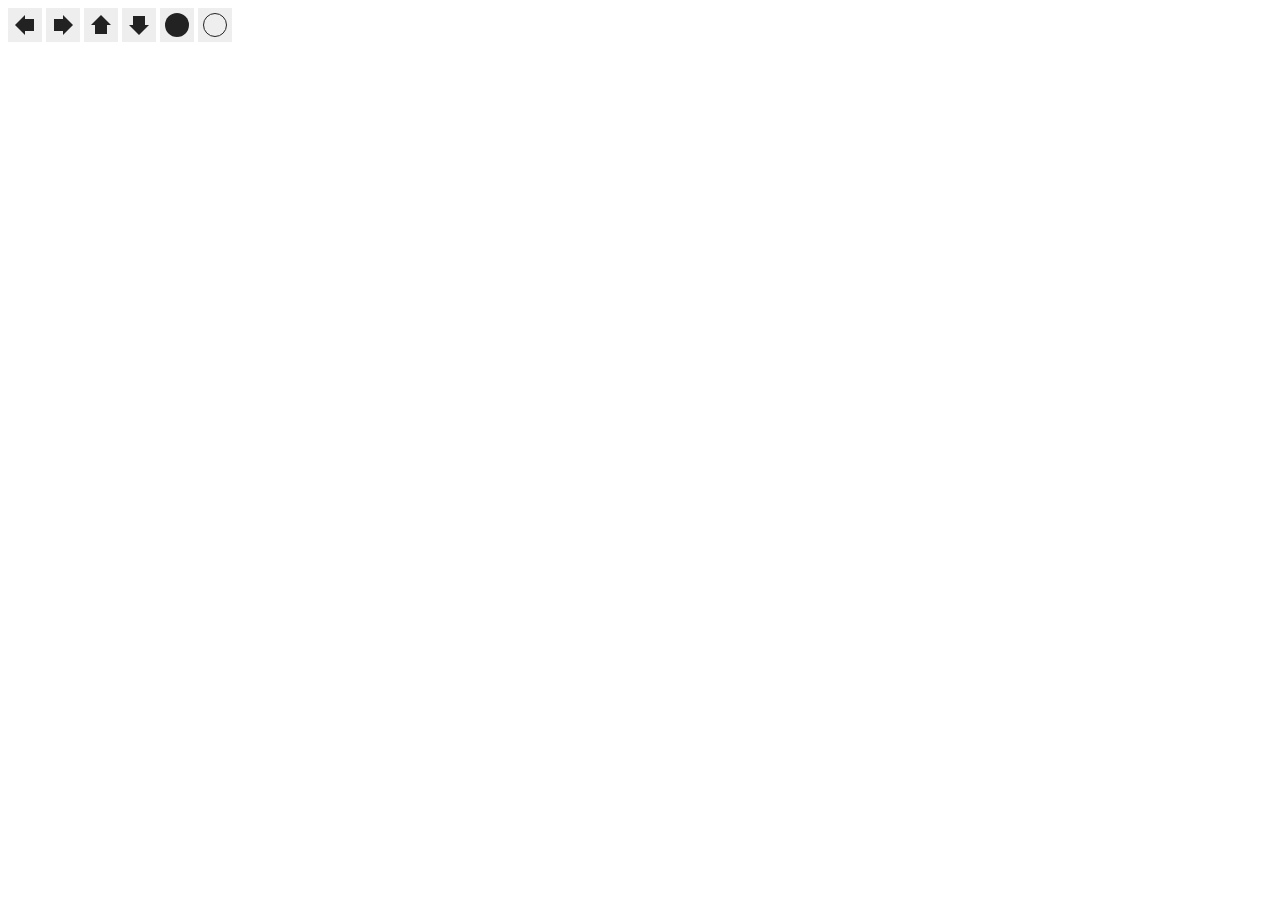
==== index.html @ 4d5b5122 "rename icons.html to index.html" ====
<!DOCTYPE html>
<html>
<head>
<meta charset="utf-8">
<link rel="stylesheet" href="icons.css">
<title>icons</title>
</head>
<body>
    <div class="container">
        <div class="my-Icon"><span class="my-Icon_ArrowRight"></span></div>
        <div class="my-Icon"><span class="my-Icon_ArrowLeft"></span></div>
        <div class="my-Icon"><span class="my-Icon_ArrowUp"></span></div>
        <div class="my-Icon"><span class="my-Icon_ArrowDown"></span></div>
        <div class="my-Icon"><span class="my-Icon_CircleFilled"></span></div>
        <div class="my-Icon"><span class="my-Icon_Circle"></span></div>
    </div>
</body>
</html>
---- icons.css ----
.my-Icon{
    display: inline-block;
    position: relative;
    width:32px;
    height: 32px;
    border: 1px solid #eee;
    background-color: #eee;
}

/** 右矢印 */
.my-Icon .my-Icon_ArrowRight:before{
    content: '';
    position: absolute;
    top:6px;
    left:-4px;
    width: 0;
    height: 0;
    border: 10px solid transparent;
    border-right: 10px solid #222;
}
.my-Icon .my-Icon_ArrowRight:after{
    content:'';
    position: absolute;
    top:10px;
    left:16px;
    width:0;
    height: 0;
    border: 6px solid #222;
    border-left: 3px solid #222;
}

/** 左矢印 */
.my-Icon .my-Icon_ArrowLeft:before{
    content: '';
    position: absolute;
    top:6px;
    right:-4px;
    width: 0;
    height: 0;
    border: 10px solid transparent;
    border-left: 10px solid #222;
}
.my-Icon .my-Icon_ArrowLeft:after{
    content:'';
    position: absolute;
    top:10px;
    right:16px;
    width:0;
    height: 0;
    border: 6px solid #222;
    border-right: 3px solid #222;
}

/** 上矢印 */
.my-Icon .my-Icon_ArrowUp:before{
    content: '';
    position: absolute;
    top:-4px;
    left:6px;
    width: 0;
    height: 0;
    border: 10px solid transparent;
    border-bottom: 10px solid #222;
}
.my-Icon .my-Icon_ArrowUp:after{
    content:'';
    position: absolute;
    top:16px;
    left:10px;
    width:0;
    height: 0;
    border: 6px solid #222;
    border-top: 3px solid #222;
}

/** 下矢印 */
.my-Icon .my-Icon_ArrowDown:before{
    content: '';
    position: absolute;
    bottom:-4px;
    left:6px;
    width: 0;
    height: 0;
    border: 10px solid transparent;
    border-top: 10px solid #222;
}
.my-Icon .my-Icon_ArrowDown:after{
    content:'';
    position: absolute;
    bottom:16px;
    left:10px;
    width:0;
    height: 0;
    border: 6px solid #222;
    border-bottom: 3px solid #222;
}

/** 円（塗りつぶし） */
.my-Icon .my-Icon_CircleFilled:before{
    content:'';
    position: absolute;
    top:4px;
    left:4px;
    width: 24px;
    height: 24px;
    background-color: #222;
    border-radius: 50%;
}

/** 円（塗りつぶしなし） */
.my-Icon .my-Icon_Circle:before{
    content:'';
    position: absolute;
    top:4px;
    left:4px;
    width: 22px;
    height: 22px;
    background-color: transparent;
    border-radius: 50%;
    border: 1px solid #222;
}
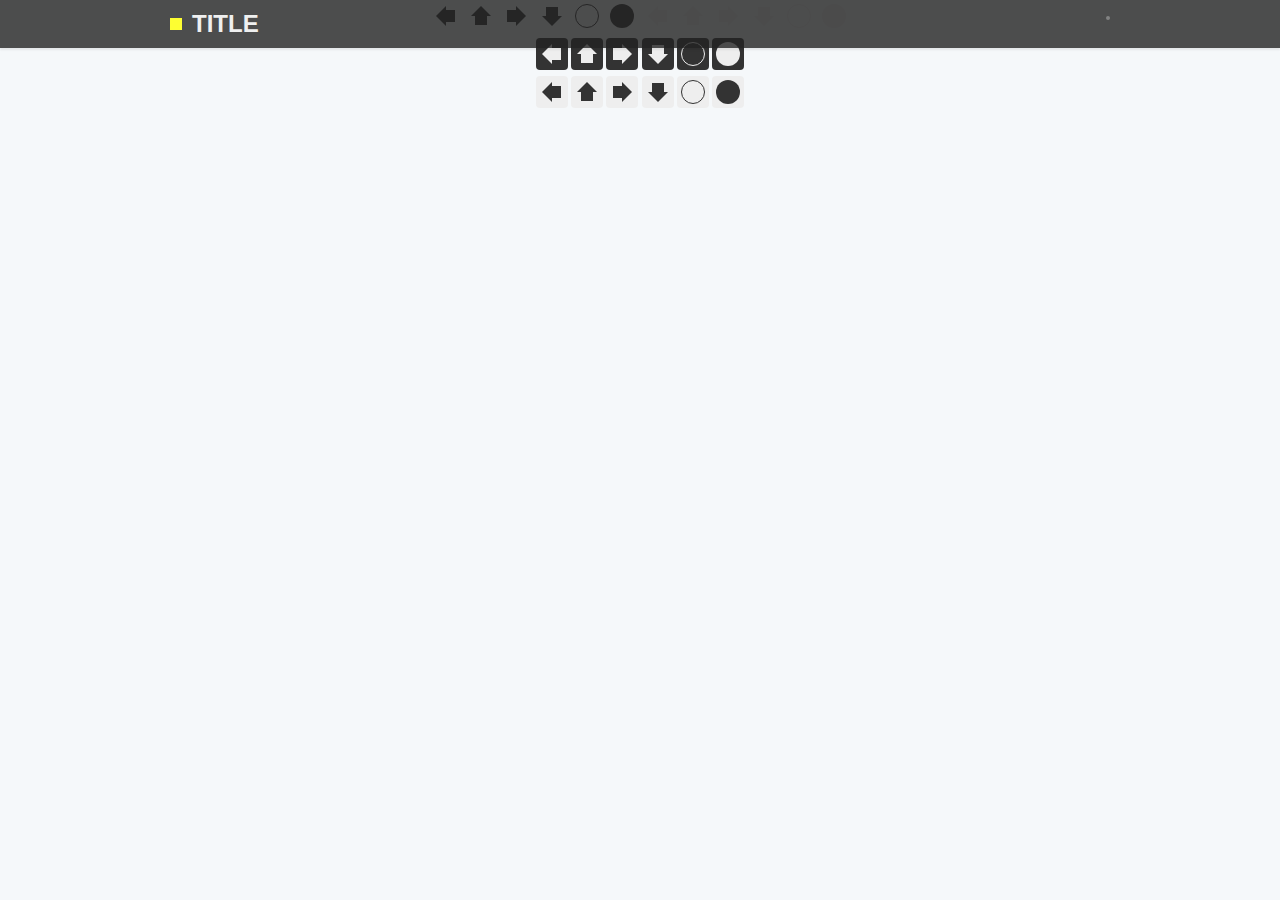
==== commit 500d3c5a: "add header" ====
--- a/index.html
+++ b/index.html
@@ -2,17 +2,71 @@
 <html>
 <head>
 <meta charset="utf-8">
+<link rel="stylesheet" href="base.css">
+<link rel="stylesheet" href="header.css">
 <link rel="stylesheet" href="icons.css">
+<link rel="stylesheet" href="icons-transparent.css">
+<link rel="stylesheet" href="icons-dark.css">
+<link rel="stylesheet" href="icons-light.css">
 <title>icons</title>
 </head>
 <body>
-    <div class="container">
-        <div class="my-Icon"><span class="my-Icon_ArrowRight"></span></div>
-        <div class="my-Icon"><span class="my-Icon_ArrowLeft"></span></div>
-        <div class="my-Icon"><span class="my-Icon_ArrowUp"></span></div>
-        <div class="my-Icon"><span class="my-Icon_ArrowDown"></span></div>
-        <div class="my-Icon"><span class="my-Icon_CircleFilled"></span></div>
-        <div class="my-Icon"><span class="my-Icon_Circle"></span></div>
-    </div>
+    <header class="hd-Header">
+        <div class="hd-Header_Wrapper">
+            <div class="hd-Header_Inner">
+                <div class="hd-Header_Container">
+                    <a class="hd-Header_Title" href="index.html">
+                        <div class="hd-Title">
+                            <span class="hd-Title_Icon"></span>
+                            <span class="hd-Title_Str">TITLE</span>
+                        </div>
+                    </a>
+                    <nav class="hd-Header_Nav">
+                        <ul>
+                            <li></li>
+                        </ul>
+                    </nav>
+                </div>
+            </div>
+        </div>
+
+
+    </header>
+    <aside class="">
+
+    </aside>
+    <main class="contents">
+        <div class="container">
+            <div class="icon-SquareTransparent32"><div class="icon-SquareTransparent32_ArrowLeftDark"></div></div>
+            <div class="icon-SquareTransparent32"><div class="icon-SquareTransparent32_ArrowUpDark"></div></div>
+            <div class="icon-SquareTransparent32"><div class="icon-SquareTransparent32_ArrowRightDark"></div></div>
+            <div class="icon-SquareTransparent32"><div class="icon-SquareTransparent32_ArrowDownDark"></div></div>
+            <div class="icon-SquareTransparent32"><div class="icon-SquareTransparent32_CircleDark"></div></div>
+            <div class="icon-SquareTransparent32"><div class="icon-SquareTransparent32_CircleFilledDark"></div></div>
+            <div class="icon-SquareTransparent32"><div class="icon-SquareTransparent32_ArrowLeftLight"></div></div>
+            <div class="icon-SquareTransparent32"><div class="icon-SquareTransparent32_ArrowUpLight"></div></div>
+            <div class="icon-SquareTransparent32"><div class="icon-SquareTransparent32_ArrowRightLight"></div></div>
+            <div class="icon-SquareTransparent32"><div class="icon-SquareTransparent32_ArrowDownLight"></div></div>
+            <div class="icon-SquareTransparent32"><div class="icon-SquareTransparent32_CircleLight"></div></div>
+            <div class="icon-SquareTransparent32"><div class="icon-SquareTransparent32_CircleFilledLight"></div></div>
+            <br/>
+            <div class="icon-SquareDark32"><div class="icon-SquareDark32_ArrowLeftLight"></div></div>
+            <div class="icon-SquareDark32"><div class="icon-SquareDark32_ArrowUpLight"></div></div>
+            <div class="icon-SquareDark32"><div class="icon-SquareDark32_ArrowRightLight"></div></div>
+            <div class="icon-SquareDark32"><div class="icon-SquareDark32_ArrowDownLight"></div></div>
+            <div class="icon-SquareDark32"><div class="icon-SquareDark32_CircleLight"></div></div>
+            <div class="icon-SquareDark32"><div class="icon-SquareDark32_CircleFilledLight"></div></div>
+            <br/>
+            <div class="icon-SquareLight32"><div class="icon-SquareLight32_ArrowLeftDark"></div></div>
+            <div class="icon-SquareLight32"><div class="icon-SquareLight32_ArrowUpDark"></div></div>
+            <div class="icon-SquareLight32"><div class="icon-SquareLight32_ArrowRightDark"></div></div>
+            <div class="icon-SquareLight32"><div class="icon-SquareLight32_ArrowDownDark"></div></div>
+            <div class="icon-SquareLight32"><div class="icon-SquareLight32_CircleDark"></div></div>
+            <div class="icon-SquareLight32"><div class="icon-SquareLight32_CircleFilledDark"></div></div>
+        </div>
+    </main>
+    <footer>
+
+    </footer>
 </body>
 </html>
--- a/base.css
+++ b/base.css
@@ -0,0 +1,105 @@
+/*
+To change this license header, choose License Headers in Project Properties.
+To change this template file, choose Tools | Templates
+and open the template in the editor.
+*/
+/*
+    Created on : 2016/02/25, 22:54:41
+    Author     : kikut
+*/
+
+*{
+    -webkit-box-sizing: border-box;
+       -moz-box-sizing: border-box;
+            box-sizing: border-box;
+
+}
+
+html, body{
+    height:100%;
+    margin:0;
+    padding:0;
+    background-color:#f5f8fa;
+    position:static;
+}
+
+html{
+    line-height:20px;
+}
+
+body{
+    font-family: sans-serif;
+    color:#666;
+    text-align: center;
+    font-size: 12px;
+    margin: 0;
+}
+
+img{
+    border:none;
+    max-width:100%;
+    vertical-align:middle;
+}
+
+h1{
+    font-size:44px;
+    line-height:56px;
+    margin:24px 0 12px;
+    font-weight:400;
+}
+h2{
+    font-size:32px;
+    font-weight:400;
+    line-height:40px;
+    margin:16px 0 8px;
+}
+h3{
+    font-size:24px;
+    font-weight:400;
+    line-height:32px;
+    margin:16px 0 8px;
+}
+h1, h2, h3{
+    color: #222;
+}
+
+a, .link-color{
+    text-decoration:none;
+    color:#0033cc;
+}
+
+ul, ol{
+    margin:0 0 15px 20px;
+    padding:0;
+}
+li{
+    margin:0 0 12px;
+}
+
+.wrap{
+    margin: 0 auto;
+    max-width: 960px;
+    clear: both;
+}
+
+/* clearfix */
+.clearfix{
+    *zoom: 1;
+}
+
+* html .clearfix {
+	zoom: 1;
+} /* IE6 */
+
+*:first-child+html .clearfix {
+	zoom: 1;
+} /* IE7 */
+
+.clearfix::before, .clearfix::after{
+    display: table;
+    content: "";
+}
+
+.clearfix:after {
+    clear: both;
+}
--- a/header.css
+++ b/header.css
@@ -0,0 +1,58 @@
+.hd-Header{
+    box-shadow:0 2px 2px 0 rgba(0,0,0,0.07);
+    position: fixed;
+    top:0;
+    left:0;
+    right:0;
+    z-index:1000;
+}
+.hd-Header_Wrapper{
+    height:48px;
+    position:relative;
+}
+.hd-Header_Inner{
+    height: inherit;;
+    background-color:#222;
+    opacity: 0.8;
+}
+.hd-Header_Container{
+    max-width:960px;
+    margin:0 auto;
+    width:auto;
+    height: inherit;
+    display: flex;
+    flex-wrap: wrap;
+    justify-content: space-between;
+    align-items: center;
+}
+
+.hd-Header_Title{
+    flex: 0 0 auto;
+    text-align: left;
+}
+.hd-Title{
+    display: flex;
+    align-items: center;
+    flex-wrap: nowrap;
+}
+.hd-Title_Icon{
+    display: inline-block;
+    width: 32px;
+    height: 32px;
+    position: relative;
+}
+.hd-Title_Icon:before{
+    content:'';
+    position: absolute;
+    top:10px;
+    left:10px;
+    width: 12px;
+    height: 12px;
+    background: #FF0;
+}
+
+.hd-Title_Str{
+    font-size: 24px;
+    font-weight: bold;
+    color: #eee;
+}
--- a/icons.css
+++ b/icons.css
@@ -1,121 +1 @@
-.my-Icon{
-    display: inline-block;
-    position: relative;
-    width:32px;
-    height: 32px;
-    border: 1px solid #eee;
-    background-color: #eee;
-}
 
-/** 右矢印 */
-.my-Icon .my-Icon_ArrowRight:before{
-    content: '';
-    position: absolute;
-    top:6px;
-    left:-4px;
-    width: 0;
-    height: 0;
-    border: 10px solid transparent;
-    border-right: 10px solid #222;
-}
-.my-Icon .my-Icon_ArrowRight:after{
-    content:'';
-    position: absolute;
-    top:10px;
-    left:16px;
-    width:0;
-    height: 0;
-    border: 6px solid #222;
-    border-left: 3px solid #222;
-}
-
-/** 左矢印 */
-.my-Icon .my-Icon_ArrowLeft:before{
-    content: '';
-    position: absolute;
-    top:6px;
-    right:-4px;
-    width: 0;
-    height: 0;
-    border: 10px solid transparent;
-    border-left: 10px solid #222;
-}
-.my-Icon .my-Icon_ArrowLeft:after{
-    content:'';
-    position: absolute;
-    top:10px;
-    right:16px;
-    width:0;
-    height: 0;
-    border: 6px solid #222;
-    border-right: 3px solid #222;
-}
-
-/** 上矢印 */
-.my-Icon .my-Icon_ArrowUp:before{
-    content: '';
-    position: absolute;
-    top:-4px;
-    left:6px;
-    width: 0;
-    height: 0;
-    border: 10px solid transparent;
-    border-bottom: 10px solid #222;
-}
-.my-Icon .my-Icon_ArrowUp:after{
-    content:'';
-    position: absolute;
-    top:16px;
-    left:10px;
-    width:0;
-    height: 0;
-    border: 6px solid #222;
-    border-top: 3px solid #222;
-}
-
-/** 下矢印 */
-.my-Icon .my-Icon_ArrowDown:before{
-    content: '';
-    position: absolute;
-    bottom:-4px;
-    left:6px;
-    width: 0;
-    height: 0;
-    border: 10px solid transparent;
-    border-top: 10px solid #222;
-}
-.my-Icon .my-Icon_ArrowDown:after{
-    content:'';
-    position: absolute;
-    bottom:16px;
-    left:10px;
-    width:0;
-    height: 0;
-    border: 6px solid #222;
-    border-bottom: 3px solid #222;
-}
-
-/** 円（塗りつぶし） */
-.my-Icon .my-Icon_CircleFilled:before{
-    content:'';
-    position: absolute;
-    top:4px;
-    left:4px;
-    width: 24px;
-    height: 24px;
-    background-color: #222;
-    border-radius: 50%;
-}
-
-/** 円（塗りつぶしなし） */
-.my-Icon .my-Icon_Circle:before{
-    content:'';
-    position: absolute;
-    top:4px;
-    left:4px;
-    width: 22px;
-    height: 22px;
-    background-color: transparent;
-    border-radius: 50%;
-    border: 1px solid #222;
-}
--- a/icons-transparent.css
+++ b/icons-transparent.css
@@ -0,0 +1,224 @@
+/** icon-SquareTransparent32 */
+.icon-SquareTransparent32{
+    display: inline-block;
+    position: relative;
+    width: 32px;
+    height: 32px;
+    border-style: none;
+    border-radius: 4px;
+    background-color: transparent;
+}
+/** 左矢印 */
+.icon-SquareTransparent32_ArrowLeftDark:before{
+    content: '';
+    position: absolute;
+    top:6px;
+    left:-4px;
+    width: 0;
+    height: 0;
+    border: 10px solid transparent;
+    border-right: 10px solid #333;
+}
+.icon-SquareTransparent32_ArrowLeftDark:after{
+    content:'';
+    position: absolute;
+    top:10px;
+    left:16px;
+    width:0;
+    height: 0;
+    border: 6px solid #333;
+    border-left: 3px solid #333;
+}
+/** 左矢印 */
+.icon-SquareTransparent32_ArrowRightDark:before{
+    content: '';
+    position: absolute;
+    top:6px;
+    right:-4px;
+    width: 0;
+    height: 0;
+    border: 10px solid transparent;
+    border-left: 10px solid #333;
+}
+.icon-SquareTransparent32_ArrowRightDark:after{
+    content:'';
+    position: absolute;
+    top:10px;
+    right:16px;
+    width:0;
+    height: 0;
+    border: 6px solid #333;
+    border-right: 3px solid #333;
+}
+/** 上矢印 */
+.icon-SquareTransparent32_ArrowUpDark:before{
+    content: '';
+    position: absolute;
+    top:-4px;
+    left:6px;
+    width: 0;
+    height: 0;
+    border: 10px solid transparent;
+    border-bottom: 10px solid #333;
+}
+.icon-SquareTransparent32_ArrowUpDark:after{
+    content:'';
+    position: absolute;
+    top:16px;
+    left:10px;
+    width:0;
+    height: 0;
+    border: 6px solid #333;
+    border-top: 3px solid #333;
+}
+/** 下矢印 */
+.icon-SquareTransparent32_ArrowDownDark:before{
+    content: '';
+    position: absolute;
+    bottom:-4px;
+    left:6px;
+    width: 0;
+    height: 0;
+    border: 10px solid transparent;
+    border-top: 10px solid #333;
+}
+.icon-SquareTransparent32_ArrowDownDark:after{
+    content:'';
+    position: absolute;
+    bottom:16px;
+    left:10px;
+    width:0;
+    height: 0;
+    border: 6px solid #333;
+    border-bottom: 3px solid #333;
+}
+/** 円（塗りつぶし） */
+.icon-SquareTransparent32_CircleFilledDark:before{
+    content:'';
+    position: absolute;
+    top:4px;
+    left:4px;
+    width: 24px;
+    height: 24px;
+    background-color: #333;
+    border-radius: 50%;
+}
+/** 円（塗りつぶしなし） */
+.icon-SquareTransparent32_CircleDark:before{
+    content:'';
+    position: absolute;
+    top:4px;
+    left:4px;
+    width: 22px;
+    height: 22px;
+    background-color: transparent;
+    border-radius: 50%;
+    border: 1px solid #333;
+}
+/** 右矢印 */
+.icon-SquareTransparent32_ArrowLeftLight:before{
+    content: '';
+    position: absolute;
+    top:6px;
+    left:-4px;
+    width: 0;
+    height: 0;
+    border: 10px solid transparent;
+    border-right: 10px solid #eee;
+}
+.icon-SquareTransparent32_ArrowLeftLight:after{
+    content:'';
+    position: absolute;
+    top:10px;
+    left:16px;
+    width:0;
+    height: 0;
+    border: 6px solid #eee;
+    border-left: 3px solid #eee;
+}
+/** 左矢印 */
+.icon-SquareTransparent32_ArrowRightLight:before{
+    content: '';
+    position: absolute;
+    top:6px;
+    right:-4px;
+    width: 0;
+    height: 0;
+    border: 10px solid transparent;
+    border-left: 10px solid #eee;
+}
+.icon-SquareTransparent32_ArrowRightLight:after{
+    content:'';
+    position: absolute;
+    top:10px;
+    right:16px;
+    width:0;
+    height: 0;
+    border: 6px solid #eee;
+    border-right: 3px solid #eee;
+}
+/** 上矢印 */
+.icon-SquareTransparent32_ArrowUpLight:before{
+    content: '';
+    position: absolute;
+    top:-4px;
+    left:6px;
+    width: 0;
+    height: 0;
+    border: 10px solid transparent;
+    border-bottom: 10px solid #eee;
+}
+.icon-SquareTransparent32_ArrowUpLight:after{
+    content:'';
+    position: absolute;
+    top:16px;
+    left:10px;
+    width:0;
+    height: 0;
+    border: 6px solid #eee;
+    border-top: 3px solid #eee;
+}
+/** 下矢印 */
+.icon-SquareTransparent32_ArrowDownLight:before{
+    content: '';
+    position: absolute;
+    bottom:-4px;
+    left:6px;
+    width: 0;
+    height: 0;
+    border: 10px solid transparent;
+    border-top: 10px solid #eee;
+}
+.icon-SquareTransparent32_ArrowDownLight:after{
+    content:'';
+    position: absolute;
+    bottom:16px;
+    left:10px;
+    width:0;
+    height: 0;
+    border: 6px solid #eee;
+    border-bottom: 3px solid #eee;
+}
+/** 円（塗りつぶし） */
+.icon-SquareTransparent32_CircleFilledLight:before{
+    content:'';
+    position: absolute;
+    top:4px;
+    left:4px;
+    width: 24px;
+    height: 24px;
+    background-color: #eee;
+    border-radius: 50%;
+}
+/** 円（塗りつぶしなし） */
+.icon-SquareTransparent32_CircleLight:before{
+    content:'';
+    position: absolute;
+    top:4px;
+    left:4px;
+    width: 22px;
+    height: 22px;
+    background-color: transparent;
+    border-radius: 50%;
+    border: 1px solid #eee;
+}
--- a/icons-dark.css
+++ b/icons-dark.css
@@ -0,0 +1,116 @@
+.icon-SquareDark32{
+    display: inline-block;
+    position: relative;
+    width: 32px;
+    height: 32px;
+    border-style: none;
+    border-radius: 4px;
+    background-color: #333;
+}
+/** 右矢印 */
+.icon-SquareDark32_ArrowLeftLight:before{
+    content: '';
+    position: absolute;
+    top:6px;
+    left:-4px;
+    width: 0;
+    height: 0;
+    border: 10px solid transparent;
+    border-right: 10px solid #eee;
+}
+.icon-SquareDark32_ArrowLeftLight:after{
+    content:'';
+    position: absolute;
+    top:10px;
+    left:16px;
+    width:0;
+    height: 0;
+    border: 6px solid #eee;
+    border-left: 3px solid #eee;
+}
+/** 左矢印 */
+.icon-SquareDark32_ArrowRightLight:before{
+    content: '';
+    position: absolute;
+    top:6px;
+    right:-4px;
+    width: 0;
+    height: 0;
+    border: 10px solid transparent;
+    border-left: 10px solid #eee;
+}
+.icon-SquareDark32_ArrowRightLight:after{
+    content:'';
+    position: absolute;
+    top:10px;
+    right:16px;
+    width:0;
+    height: 0;
+    border: 6px solid #eee;
+    border-right: 3px solid #eee;
+}
+/** 上矢印 */
+.icon-SquareDark32_ArrowUpLight:before{
+    content: '';
+    position: absolute;
+    top:-4px;
+    left:6px;
+    width: 0;
+    height: 0;
+    border: 10px solid transparent;
+    border-bottom: 10px solid #eee;
+}
+.icon-SquareDark32_ArrowUpLight:after{
+    content:'';
+    position: absolute;
+    top:16px;
+    left:10px;
+    width:0;
+    height: 0;
+    border: 6px solid #eee;
+    border-top: 3px solid #eee;
+}
+/** 下矢印 */
+.icon-SquareDark32_ArrowDownLight:before{
+    content: '';
+    position: absolute;
+    bottom:-4px;
+    left:6px;
+    width: 0;
+    height: 0;
+    border: 10px solid transparent;
+    border-top: 10px solid #eee;
+}
+.icon-SquareDark32_ArrowDownLight:after{
+    content:'';
+    position: absolute;
+    bottom:16px;
+    left:10px;
+    width:0;
+    height: 0;
+    border: 6px solid #eee;
+    border-bottom: 3px solid #eee;
+}
+/** 円（塗りつぶし） */
+.icon-SquareDark32_CircleFilledLight:before{
+    content:'';
+    position: absolute;
+    top:4px;
+    left:4px;
+    width: 24px;
+    height: 24px;
+    background-color: #eee;
+    border-radius: 50%;
+}
+/** 円（塗りつぶしなし） */
+.icon-SquareDark32_CircleLight:before{
+    content:'';
+    position: absolute;
+    top:4px;
+    left:4px;
+    width: 22px;
+    height: 22px;
+    background-color: transparent;
+    border-radius: 50%;
+    border: 1px solid #eee;
+}
--- a/icons-light.css
+++ b/icons-light.css
@@ -0,0 +1,116 @@
+.icon-SquareLight32{
+    display: inline-block;
+    position: relative;
+    width: 32px;
+    height: 32px;
+    border-style: none;
+    border-radius: 4px;
+    background-color: #eee;
+}
+/** 右矢印 */
+.icon-SquareLight32_ArrowLeftDark:before{
+    content: '';
+    position: absolute;
+    top:6px;
+    left:-4px;
+    width: 0;
+    height: 0;
+    border: 10px solid transparent;
+    border-right: 10px solid #333;
+}
+.icon-SquareLight32_ArrowLeftDark:after{
+    content:'';
+    position: absolute;
+    top:10px;
+    left:16px;
+    width:0;
+    height: 0;
+    border: 6px solid #333;
+    border-left: 3px solid #333;
+}
+/** 左矢印 */
+.icon-SquareLight32_ArrowRightDark:before{
+    content: '';
+    position: absolute;
+    top:6px;
+    right:-4px;
+    width: 0;
+    height: 0;
+    border: 10px solid transparent;
+    border-left: 10px solid #333;
+}
+.icon-SquareLight32_ArrowRightDark:after{
+    content:'';
+    position: absolute;
+    top:10px;
+    right:16px;
+    width:0;
+    height: 0;
+    border: 6px solid #333;
+    border-right: 3px solid #333;
+}
+/** 上矢印 */
+.icon-SquareLight32_ArrowUpDark:before{
+    content: '';
+    position: absolute;
+    top:-4px;
+    left:6px;
+    width: 0;
+    height: 0;
+    border: 10px solid transparent;
+    border-bottom: 10px solid #333;
+}
+.icon-SquareLight32_ArrowUpDark:after{
+    content:'';
+    position: absolute;
+    top:16px;
+    left:10px;
+    width:0;
+    height: 0;
+    border: 6px solid #333;
+    border-top: 3px solid #333;
+}
+/** 下矢印 */
+.icon-SquareLight32_ArrowDownDark:before{
+    content: '';
+    position: absolute;
+    bottom:-4px;
+    left:6px;
+    width: 0;
+    height: 0;
+    border: 10px solid transparent;
+    border-top: 10px solid #333;
+}
+.icon-SquareLight32_ArrowDownDark:after{
+    content:'';
+    position: absolute;
+    bottom:16px;
+    left:10px;
+    width:0;
+    height: 0;
+    border: 6px solid #333;
+    border-bottom: 3px solid #333;
+}
+/** 円（塗りつぶし） */
+.icon-SquareLight32_CircleFilledDark:before{
+    content:'';
+    position: absolute;
+    top:4px;
+    left:4px;
+    width: 24px;
+    height: 24px;
+    background-color: #333;
+    border-radius: 50%;
+}
+/** 円（塗りつぶしなし） */
+.icon-SquareLight32_CircleDark:before{
+    content:'';
+    position: absolute;
+    top:4px;
+    left:4px;
+    width: 22px;
+    height: 22px;
+    background-color: transparent;
+    border-radius: 50%;
+    border: 1px solid #333;
+}
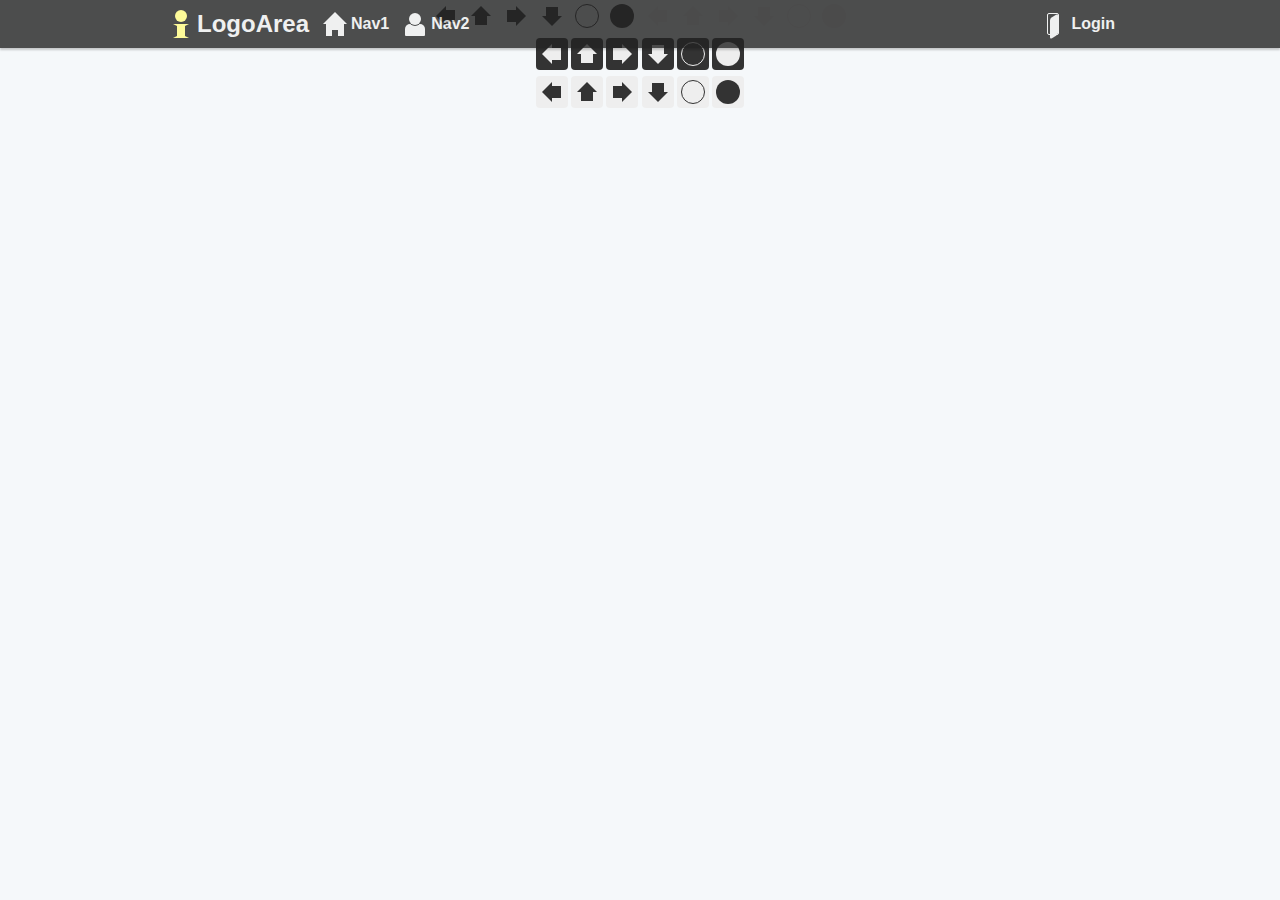
==== commit b7434d67: "Create Header Module" ====
--- a/index.html
+++ b/index.html
@@ -4,38 +4,62 @@
 <meta charset="utf-8">
 <link rel="stylesheet" href="base.css">
 <link rel="stylesheet" href="header.css">
+<link rel="stylesheet" href="main.css">
 <link rel="stylesheet" href="icons.css">
 <link rel="stylesheet" href="icons-transparent.css">
 <link rel="stylesheet" href="icons-dark.css">
 <link rel="stylesheet" href="icons-light.css">
+<script type="text/javascript" src="js/index.js"></script>
 <title>icons</title>
 </head>
 <body>
     <header class="hd-Header">
-        <div class="hd-Header_Wrapper">
-            <div class="hd-Header_Inner">
-                <div class="hd-Header_Container">
-                    <a class="hd-Header_Title" href="index.html">
-                        <div class="hd-Title">
-                            <span class="hd-Title_Icon"></span>
-                            <span class="hd-Title_Str">TITLE</span>
-                        </div>
-                    </a>
-                    <nav class="hd-Header_Nav">
-                        <ul>
-                            <li></li>
-                        </ul>
-                    </nav>
+    <div class="hd-Header_PositionWrapLayer">
+    <div class="hd-Header_BackgroundLayer">
+    <div class="hd-Header_Container">
+        <a class="hd-Header_LogoArea" href="index.html">
+            <div class="hd-Logo">
+                <span class="hd-Logo_Icon"></span>
+                <span class="hd-Logo_Title">LogoArea</span>
+            </div>
+        </a>
+        <div class="hd-Header_MenuArea">
+            <div class="hd-MenuMini">
+                <span class="hd-MenuMini_Icon" id="menuMiniIcon"></span>
+            </div>
+            <div class="hd-Menu" id="menu" aria-hidden="true">
+                <nav class="hd-Menu_NavArea">
+                    <ul class="hd-Nav">
+                        <li class="hd-Nav_Content">
+                            <div class="hd-NavContent">
+                                <span class="hd-NavContent_IconHome" id="navHome"></span>
+                                <label class="hd-NavContent_Label" name="navHome">Nav1</label>
+                            </div>
+                        </li>
+                        <li class="hd-Nav_Content">
+                            <div class="hd-NavContent">
+                                <span class="hd-NavContent_IconPerson" id="navPerson"></span>
+                                <label class="hd-NavContent_Label" name="navPerson">Nav2</label>
+                            </div>
+                        </li>
+                    </ul>
+                </nav>
+                <div class="hd-Menu_UserArea">
+                    <div class="hd-User">
+                        <span class="hd-User_IconLogin" id="login"></span>
+                        <label class="hd-User_Label" name="login">Login</label>
+                    </div>
                 </div>
             </div>
         </div>
-
-
+    </div><!--hd-Header_Container-->
+    </div><!--hd-Header_BackgroundLayer-->
+    </div><!--hd-Header_PositionWrapLayer-->
     </header>
     <aside class="">
 
     </aside>
-    <main class="contents">
+    <main class="m-Main">
         <div class="container">
             <div class="icon-SquareTransparent32"><div class="icon-SquareTransparent32_ArrowLeftDark"></div></div>
             <div class="icon-SquareTransparent32"><div class="icon-SquareTransparent32_ArrowUpDark"></div></div>
--- a/header.css
+++ b/header.css
@@ -1,58 +1,379 @@
+/** ヘッダーモジュール */
 .hd-Header{
-    box-shadow:0 2px 2px 0 rgba(0,0,0,0.07);
+    box-shadow:0 2px 2px 0 rgba(0,0,0,0.2);
     position: fixed;
     top:0;
     left:0;
     right:0;
     z-index:1000;
-}
-.hd-Header_Wrapper{
-    height:48px;
+    color:#eee;
+}
+/** ヘッダモジュール：ポジションラッパー */
+.hd-Header_PositionWrapLayer{
     position:relative;
 }
-.hd-Header_Inner{
-    height: inherit;;
+/** ヘッダモジュール：背景 */
+.hd-Header_BackgroundLayer{
     background-color:#222;
     opacity: 0.8;
 }
 .hd-Header_Container{
     max-width:960px;
+    min-width: 200px;
     margin:0 auto;
     width:auto;
-    height: inherit;
     display: flex;
-    flex-wrap: wrap;
+    flex-wrap: nowrap;
     justify-content: space-between;
     align-items: center;
 }
 
-.hd-Header_Title{
+/** ヘッダモジュール：ロゴ */
+.hd-Header_LogoArea{
     flex: 0 0 auto;
-    text-align: left;
-}
-.hd-Title{
+}
+/** ヘッダモジュール：メニューエリア */
+.hd-Header_MenuArea{
+    flex: 1 0 auto;
+}
+
+/** メニューミニモジュール */
+@media screen{
+    .hd-MenuMini{
+        display: none;
+    }
+    /**スマホの場合のみ表示*/
+    @media (max-width: 479px){
+        .hd-MenuMini{
+            display: flex;
+            flex-wrap: nowrap;
+            justify-content: flex-end;
+            align-items: center;
+            height: 48px;
+            margin-right: 16px;
+        }
+        .hd-MenuMini_Icon{
+            flex: 0 0 auto;
+            display: inline-block;
+            width: 32px;
+            height: 32px;
+            position: relative;
+            background-color: transparent;
+        }
+        .hd-MenuMini_Icon::before{
+            content:'';
+            position: absolute;
+            top: 7px;
+            left: 6px;
+            width: 20px;
+            height: 2px;
+            background-color: #eee;
+            box-shadow: 0 6px 0px #eee, 0 12px 0px #eee;
+        }
+    }
+}
+
+/** メニューモジュール */
+@media screen{
+    .hd-Menu{
+        display: flex;
+        flex-wrap: wrap;
+        justify-content: space-between;
+        align-items: center;
+    }
+    /** メニューモジュール：ナビエリア */
+    .hd-Menu_NavArea{
+        flex: 1 0 auto;
+        height:48px;
+    }
+    /** メニューモジュール：ユーザエリア */
+    .hd-Menu_UserArea{
+        flex: 0 0 auto;
+        height:48px;
+    }
+    @media (max-width:479px){
+        .hd-Menu[aria-hidden="true"]{
+            display: none;
+        }
+        .hd-Menu{
+            position: fixed;
+            background-color: #222;
+        }
+        .hd-Menu_NavArea{
+            flex: 1 0 100%;
+            height:auto;
+        }
+        .nd-Menu_UserArea{
+            flex: 1 0 100%;
+            height:auto;
+        }
+
+    }
+
+}
+
+/** ロゴモジュール： */
+.hd-Logo{
     display: flex;
+    justify-content: flex-start;
     align-items: center;
     flex-wrap: nowrap;
-}
-.hd-Title_Icon{
+    width: auto;
+    height:48px;
+    padding:0 5px;
+}
+/** ロゴモジュール：アイコン */
+.hd-Logo_Icon{
+    flex:0 0 32px;
     display: inline-block;
     width: 32px;
     height: 32px;
     position: relative;
-}
-.hd-Title_Icon:before{
-    content:'';
-    position: absolute;
-    top:10px;
+    background-color: transparent;
+}
+.hd-Logo_Icon:before{
+    content:'';
+    position: absolute;
+    top:2px;
     left:10px;
     width: 12px;
     height: 12px;
-    background: #FF0;
-}
-
-.hd-Title_Str{
+    border-radius: 50%;
+    background: rgb(255, 250, 129);
+}
+.hd-Logo_Icon:after{
+    content:'';
+    position: absolute;
+    top:16px;
+    left:8px;
+    width: 8px;
+    height:10px;
+    border: 2px solid rgb(255, 250, 129);
+    border-left: 4px solid transparent;
+    border-right: 4px solid transparent;
+    background-color: rgb(255, 250, 129);
+    background-clip: padding-box;
+}
+
+/** ロゴモジュール：タイトル */
+.hd-Logo_Title{
+    flex: 1 0 auto;
+    text-align: left;
     font-size: 24px;
     font-weight: bold;
     color: #eee;
 }
+
+/** ナビモジュール */
+@media screen{
+    .hd-Nav{
+        display: flex;
+        justify-content: flex-start;
+        align-items: center;
+        flex-wrap: nowrap;
+        width: auto;
+        height: inherit;
+    }
+    ul.hd-Nav{
+        margin: 0;
+        list-style: none;
+    }
+    .hd-Nav_Content{
+        flex: 0 0 auto;
+    }
+    li.hd-Nav_Content{
+        margin-bottom: 0;
+    }
+
+    @media (max-width:479px){
+        .hd-Nav{
+            flex-wrap: wrap;
+        }
+        .hd-Nav_Content{
+            flex: 1 0 100%;
+        }
+    }
+}
+
+/** ナビコンテントモジュール */
+
+    .hd-NavContent{
+        display: flex;
+        justify-content: flex-start;
+        align-items: center;
+        flex-wrap: nowrap;
+        padding: 0 5px;
+        height: 48px;
+    }
+    /** ナビコンテントモジュール：ホームアイコン */
+    .hd-NavContent_IconHome{
+        flex: 0 0 32px;
+        display: inline-block;
+        width: 32px;
+        height: 32px;
+        position: relative;
+        background-color: transparent;
+    }
+    .hd-NavContent_IconHome::before{
+        content: '';
+        position: absolute;
+        top:16px;
+        left:7px;
+        width: 6px;
+        height: 6px;
+        border: 6px solid #eee;
+        border-bottom: none;
+        background-color: transparent;
+    }
+    .hd-NavContent:hover .hd-NavContent_IconHome::before{
+        border-color: #ccc;
+    }
+    .hd-NavContent_IconHome::after{
+        content: '';
+        position: absolute;
+        top: -8px;
+        left: 4px;
+        width: 0;
+        height: 0;
+        border: 12px solid transparent;
+        border-bottom: 12px solid #eee
+    }
+    .hd-NavContent:hover .hd-NavContent_IconHome::after{
+        border-bottom-color: #ccc;
+    }
+
+/** ナビコンテントモジュール：rラベル */
+@media screen{
+    .hd-NavContent_Label{
+        flex: 0 0 auto;
+        text-align: left;
+        vertical-align: middle;
+        font-size: 16px;
+        font-weight: bold;
+    }
+    .hd-NavContent:hover .hd-NavContent_Label{
+        color: #ccc;
+    }
+    @media (max-width: 768px){
+        .hd-NavContent_Label{
+            display: none;
+        }
+    }
+    @media (max-width: 479px) {
+        .hd-NavContent_Label{
+            flex:1 0 100%;
+            display: block;
+        }
+    }
+}
+
+
+/** ナビコンテントモジュール：人アイコン*/
+.hd-NavContent_IconPerson{
+    flex: 0 0 32px;
+    display: inline-block;
+    width: 32px;
+    height: 32px;
+    position: relative;
+    background-color: transparent;
+}
+.hd-NavContent_IconPerson::before{
+    content:'';
+    position:absolute;
+    top: 16px;
+    left: 6px;
+    width: 20px;
+    height: 12px;
+    border-radius: 5px 5px 1px 1px;
+    background-color: #eee;
+}
+.hd-NavContent:hover .hd-NavContent_IconPerson::before{
+    background-color: #ccc;
+}
+.hd-NavContent_IconPerson::after{
+    content:'';
+    position:absolute;
+    top:5px;
+    left:10px;
+    width: 12px;
+    height: 12px;
+    border-radius: 50%;
+    box-shadow: 0 1px 0 #222;
+    background-color: #eee;
+}
+.hd-NavContent:hover .hd-NavContent_IconPerson::after{
+    background-color: #ccc;
+}
+
+/** ユーザモジュール */
+@media screen{
+    .hd-User{
+        display: flex;
+        justify-content: flex-end;
+        align-items: center;
+        flex-wrap: nowrap;
+        padding: 0 5px;
+        height: 48px;
+    }
+    /** ユーザエリアモジュール：ラベル */
+    .hd-User_Label{
+        text-align: left;
+        vertical-align: middle;
+        font-size: 16px;
+        font-weight: bold;
+    }
+    .hd-User:hover .hd-User_Label{
+        color: #ccc;
+    }
+    @media (max-width: 479px) {
+        .hd-User{
+            justify-content: flex-start;
+        }
+        .hd-User_Label{
+            flex:1 0 100%;
+            display: block;
+        }
+    }
+}
+/** ユーザモジュール：ログインアイコン*/
+.hd-User_IconLogin{
+    flex: 0 0 32px;
+    display: inline-block;
+    width: 32px;
+    height: 32px;
+    position: relative;
+    background-color: transparent;
+}
+.hd-User_IconLogin::before{
+    content:'';
+    position: absolute;
+    top:5px;
+    left:8px;
+    width: 10px;
+    height: 20px;
+    background-color: transparent;
+    border:1px solid #eee;
+    border-radius: 2px;
+}
+.hd-User_IconLogin::after{
+    content:'';
+    position: absolute;
+    top:8px;
+    left:11px;
+    width: 8px;
+    height: 21px;
+    background-color: #eee;
+    transform: skewY(-30deg);
+    border-radius: 2px;
+}
+.hd-User:hover .hd-User_IconLogin::after{
+    content:'';
+    position: absolute;
+    top:8px;
+    left:13px;
+    width: 7px;
+    height: 20px;
+    background-color: #ccc;
+    transform: skewY(-45deg);
+    border-radius: 2px;
+}
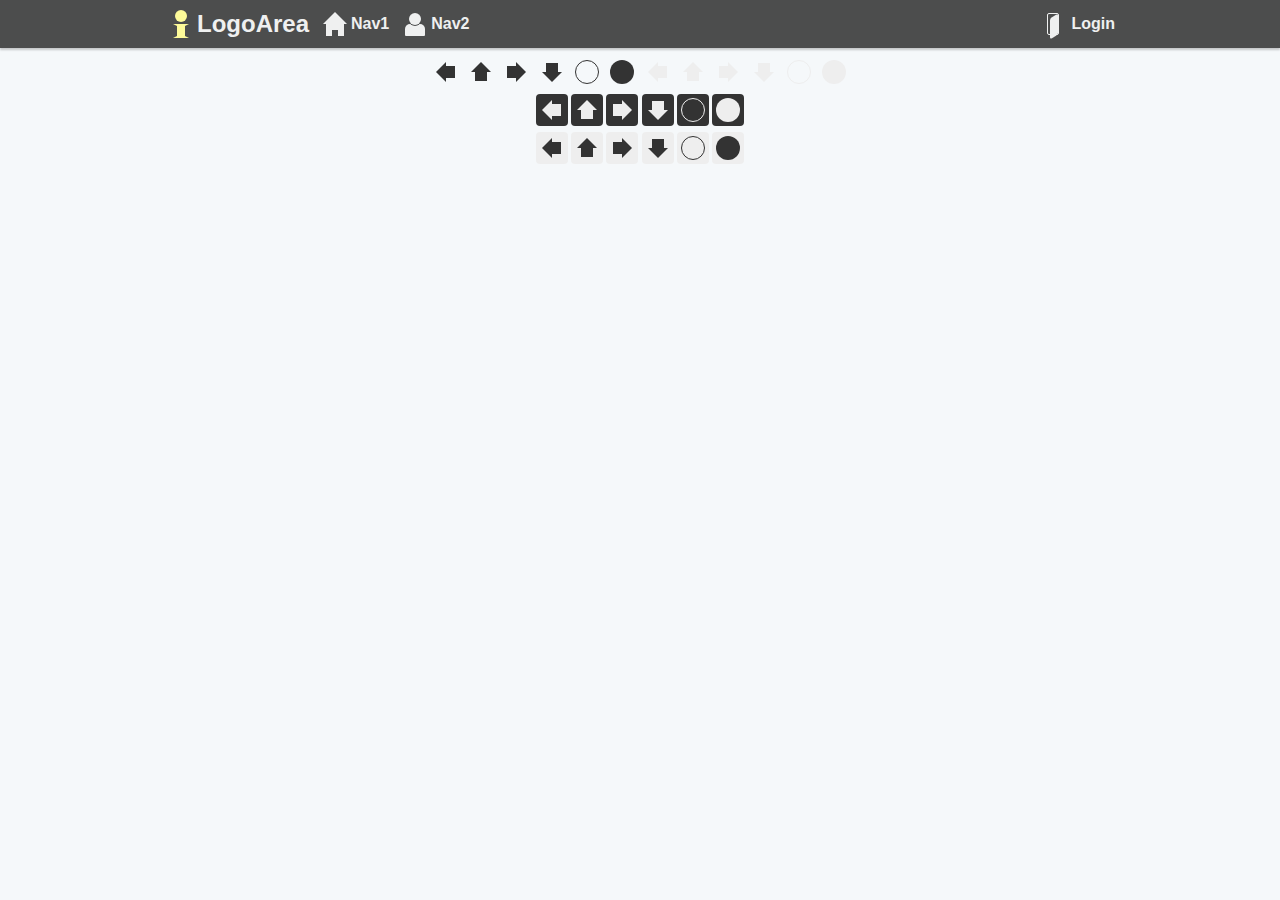
==== commit 7d7db649: "add viewport setting" ====
--- a/index.html
+++ b/index.html
@@ -2,6 +2,7 @@
 <html>
 <head>
 <meta charset="utf-8">
+<meta name="viewport" content="width=device-width">
 <link rel="stylesheet" href="base.css">
 <link rel="stylesheet" href="header.css">
 <link rel="stylesheet" href="main.css">
--- a/base.css
+++ b/base.css
@@ -4,7 +4,7 @@
 and open the template in the editor.
 */
 /*
-    Created on : 2016/02/25, 22:54:41
+    Created on : 2017/01/21
     Author     : kikut
 */
 
--- a/main.css
+++ b/main.css
@@ -0,0 +1,4 @@
+.m-Main{
+    position:relative;
+    padding-top: 56px;
+}
